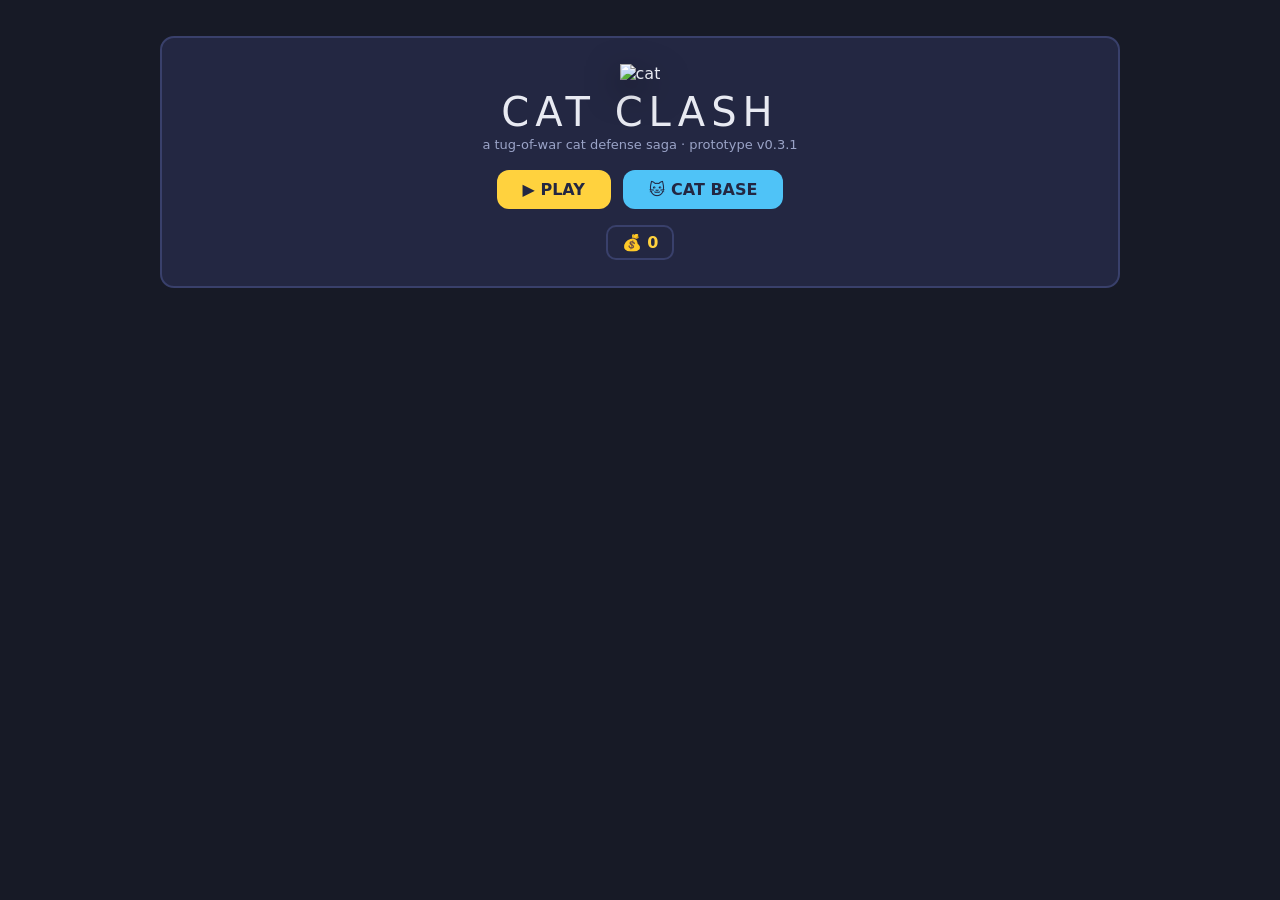
==== index.html @ 17f25dcd "yes" ====
<!DOCTYPE html>
<html lang="en">
<head>
<meta charset="utf-8" />
<meta name="viewport" content="width=device-width, initial-scale=1" />
<title>Cat Clash — prototype v0.3.1</title>
<link rel="stylesheet" href="style.css" />
</head>
<body>

<!-- ================= TITLE ================= -->
<section id="scr-title" class="screen">
  <div class="panel titlePanel">
    <img id="titleCat" class="titleCat" alt="cat">
    <div class="gameTitle">CAT CLASH</div>
    <p class="tag">a tug-of-war cat defense saga · prototype v0.3.1</p>
    <div class="menuBtns">
      <button class="go" id="btnPlay">▶ PLAY</button>
      <button class="go alt" id="btnCats">🐱 CAT BASE</button>
    </div>
    <div class="coinChip" style="margin:0 auto;display:table">💰 <span class="coinVal">0</span></div>
  </div>
</section>

<!-- ================= WORLDS ================= -->
<section id="scr-worlds" class="screen hidden">
  <div class="topBar">
    <button class="sideBtn" data-nav="title">⬅ TITLE</button>
    <div class="barTitle">WORLDS</div>
    <div class="coinChip">💰 <span class="coinVal">0</span></div>
  </div>
  <div id="worldList" class="worldList"></div>
  <p class="footHint">Beat every level of a world to unlock the next one.</p>
</section>

<!-- ================= LEVELS ================= -->
<section id="scr-levels" class="screen hidden">
  <div class="topBar">
    <button class="sideBtn" data-nav="worlds">⬅ WORLDS</button>
    <div class="barTitle" id="lvlWorldName">WORLD</div>
    <div class="coinChip">💰 <span class="coinVal">0</span></div>
  </div>
  <p id="lvlDesc" class="lvlDesc"></p>
  <div id="levelGrid" class="levelGrid"></div>
</section>

<!-- ================= CAT BASE ================= -->
<section id="scr-cats" class="screen hidden">
  <div class="topBar">
    <button class="sideBtn" data-nav="title">⬅ TITLE</button>
    <div class="barTitle">CAT BASE</div>
    <div class="coinChip">💰 <span class="coinVal">0</span></div>
  </div>
  <div class="catsWrap">
    <div id="roster" class="roster"></div>
    <div id="catDetail" class="catDetail"></div>
  </div>
</section>

<!-- ================= BATTLE ================= -->
<section id="scr-battle" class="screen hidden">
  <h1><img id="battleLogo" alt=""> CAT CLASH <small id="stageTag">W1-1</small></h1>
  <div id="hud">
    <div class="box">
      <div><span id="money">100</span><span id="moneyCap"> /300</span></div>
      <div id="rate">+5.0/s</div>
    </div>
    <button id="walletBtn" class="sideBtn" title="Upgrade: raises money rate & cap (W)">💼 WALLET+<small id="walletCost">$50</small></button>
    <button id="speedBtn" class="sideBtn" title="Toggle game speed (F)">⏩ ×1</button>
    <button id="resetBtn" class="sideBtn" title="Restart this stage">↺ RESET</button>
    <button id="quitBtn" class="sideBtn" title="Back to level select (no reward)">⬅ LEVELS</button>
    <div id="hpBox" class="box">
      <div class="barRow"><span>YOUR BASE</span><div class="track"><div class="fill" id="pHp"></div></div></div>
      <div class="barRow"><span>ENEMY BASE</span><div class="track"><div class="fill" id="eHp"></div></div></div>
    </div>
  </div>
  <div id="cvsWrap">
    <canvas id="cvs" width="960" height="420"></canvas>
    <div id="banner"></div>
    <div id="startOverlay" class="overlay">
      <h2 id="soStage">WORLD 1</h2>
      <p id="soDesc"></p>
      <div id="soEnemies"></div>
      <p style="font-size:12px">Hotkeys: <b>1–5</b> deploy · <b>C</b> cannon · <b>W</b> wallet · <b>F</b> speed</p>
      <button class="go" id="startBtn">DEFEND! ▶</button>
    </div>
    <div id="endOverlay" class="overlay hidden">
      <h2 id="endTitle">VICTORY!</h2>
      <p id="endInfo"></p>
      <div class="endBtns">
        <button class="go" id="endA">CONTINUE ▶</button>
        <button class="go alt2" id="endB">↺ RETRY</button>
        <button class="go alt" id="endC">🐱 CAT BASE</button>
      </div>
    </div>
  </div>
  <div id="bar"></div>
  <div id="hint">Keys: 1–5 deploy · C cannon · W wallet · F speed · upgrades happen in CAT BASE</div>
</section>

<div id="toasts"></div>
<script src="game.js"></script>
</body>
</html>
---- style.css ----
:root{--panel:#232742;--border:#39406b;--gold:#ffd23e}
*{box-sizing:border-box;margin:0;padding:0}
body{background:#171a26;color:#e8eaf2;font-family:system-ui,"Segoe UI",Roboto,sans-serif;
     display:flex;flex-direction:column;align-items:center;min-height:100vh;padding:16px 10px;user-select:none}
button{font-family:inherit;color:inherit;cursor:pointer;border:none}
.screen{width:min(960px,100%)}
.hidden{display:none!important}
h1{font-size:22px;letter-spacing:1px;margin-bottom:10px}
h1 img{height:30px;vertical-align:-8px;margin-right:2px}
h1 small{font-size:12px;color:#8f97bd}

/* ---------- shared meta UI ---------- */
.topBar{display:flex;gap:10px;align-items:center;margin-bottom:14px}
.barTitle{font-weight:900;font-size:20px;letter-spacing:1px}
.coinChip{margin-left:auto;background:var(--panel);border:2px solid var(--border);border-radius:10px;
          padding:6px 14px;font-weight:800;color:var(--gold)}
.sideBtn{background:#2c3152;border:2px solid var(--border);border-radius:10px;padding:6px 12px;
         font-size:12px;font-weight:700;text-align:center}
.sideBtn:hover{border-color:#6c7bd0}
.go{background:var(--gold);color:#232742;font-weight:900;font-size:16px;padding:10px 26px;border-radius:12px}
.go:hover{filter:brightness(1.08)}
.go.alt{background:#4fc3f7}
.go.alt2{background:#39406b;color:#e8eaf2}
.go.small{font-size:13px;padding:7px 14px;margin-top:8px}
.go:disabled{opacity:.5;cursor:default}
.panel{background:var(--panel);border:2px solid var(--border);border-radius:14px;padding:26px;text-align:center}
#toasts{position:fixed;top:14px;right:14px;display:flex;flex-direction:column;gap:8px;z-index:99}
.toast{background:#232742;border:2px solid var(--gold);border-radius:10px;padding:10px 14px;font-size:13px;
       font-weight:700;max-width:320px;box-shadow:0 8px 20px #0008;animation:tin .25s}
.toast.out{opacity:0;transform:translateY(-8px);transition:.4s}
@keyframes tin{from{opacity:0;transform:translateY(-8px)}}

/* ---------- title ---------- */
.titlePanel{margin-top:20px}
.titleCat{height:150px;filter:drop-shadow(0 10px 16px #0008)}
.gameTitle{font-size:40px;letter-spacing:6px;margin:6px 0 2px}
.tag{color:#9aa3c7;font-size:13px;margin-bottom:18px}
.menuBtns{display:flex;gap:12px;justify-content:center;flex-wrap:wrap;margin-bottom:16px}

/* ---------- worlds / levels ---------- */
.worldList{display:flex;flex-direction:column;gap:10px}
.worldCard{display:flex;align-items:center;gap:16px;background:var(--panel);border:2px solid var(--border);
           border-radius:14px;padding:12px 16px;text-align:left;width:100%}
.worldCard img{height:64px;flex:none}
.worldCard .wName{font-weight:900;font-size:16px}
.worldCard .wSub{color:#9aa3c7;font-size:12px}
.wProg{margin-left:auto;font-weight:900;color:var(--gold);font-size:18px;flex:none}
.worldCard.locked{opacity:.5;filter:grayscale(.6)}
.worldCard:not(.locked):hover{border-color:#6c7bd0}
.lvlDesc{color:#9aa3c7;font-size:13px;margin-bottom:12px}
.levelGrid{display:flex;flex-wrap:wrap;gap:10px}
.lvlBtn{width:74px;height:74px;border-radius:12px;background:var(--panel);border:2px solid var(--border);
        display:flex;flex-direction:column;align-items:center;justify-content:center;gap:2px}
.lvlBtn .num{font-size:22px;font-weight:900}
.lvlBtn .mark{font-size:12px;color:#9aa3c7}
.lvlBtn.cleared{border-color:#5ad35a}.lvlBtn.cleared .mark{color:#5ad35a}
.lvlBtn.next{border-color:var(--gold);box-shadow:0 0 10px #ffd23e33}
.lvlBtn.locked{opacity:.45;filter:grayscale(.6)}
.footHint{margin-top:14px;font-size:12px;color:#7f88ad;text-align:center}

/* ---------- cat base ---------- */
.catsWrap{display:flex;gap:12px;align-items:flex-start;flex-wrap:wrap}
.roster{width:230px;display:flex;flex-direction:column;gap:8px}
.rosterBtn{display:flex;align-items:center;gap:10px;background:var(--panel);border:2px solid var(--border);
           border-radius:12px;padding:8px 10px;text-align:left}
.rosterBtn img{height:38px}
.rosterBtn.sel{border-color:var(--gold)}
.miniEm{font-size:28px;width:38px;text-align:center}
.rName{font-weight:800;font-size:13px}
.rLv{font-size:11px;color:#9aa3c7}
.catDetail{flex:1;min-width:300px;background:var(--panel);border:2px solid var(--border);border-radius:14px;padding:16px}
.cdHead{display:flex;gap:14px;align-items:center;margin-bottom:10px}
.bigArt{height:92px;flex:none}
.emArt{font-size:56px;width:92px;text-align:center}
.cdHead h3{font-size:20px;letter-spacing:1px}
.formTag{font-size:10px;color:var(--gold);border:1px solid var(--gold);border-radius:6px;padding:1px 6px;vertical-align:middle}
.tierLine{font-size:12px;color:#9aa3c7;margin-top:2px}
.tierLine b{color:#e8eaf2}
.loveLine{font-size:12px;color:#ff7daa;margin-top:2px}
.secret{cursor:help}
.dim{opacity:.25}
.statsGrid{display:grid;grid-template-columns:repeat(4,1fr);gap:6px;margin-bottom:12px}
.stat{background:#1b1f36;border-radius:8px;padding:6px 8px;font-size:11px;display:flex;flex-direction:column;gap:2px}
.stat b{font-size:13px}
.stat.lockedS{opacity:.55}
.upRow{display:flex;align-items:center;gap:10px;margin-bottom:12px;flex-wrap:wrap}
.upProg{flex:1;min-width:120px;height:12px;background:#14172a;border-radius:6px;overflow:hidden;border:1px solid #0006}
.upFill{height:100%;background:var(--gold)}
.boxCard{display:flex;gap:12px;background:#1b1f36;border:2px solid var(--border);border-radius:12px;padding:12px;align-items:flex-start}
.boxCard.ready{border-color:var(--gold)}
.boxCard.resting{border-color:#4fc3f7}
.boxIco{font-size:34px;flex:none}
.boxCard b{font-size:14px}
.boxCard .small{font-size:12px;color:#9aa3c7;margin-top:2px;line-height:1.4}

/* ---------- battle ---------- */
#hud{display:flex;gap:10px;align-items:stretch;margin-bottom:8px;flex-wrap:wrap}
.box{background:var(--panel);border:2px solid var(--border);border-radius:10px;padding:6px 12px}
#money{font-size:24px;font-weight:800;color:var(--gold);line-height:1.1}
#moneyCap{font-size:12px;color:#9aa3c7}
#rate{font-size:12px;color:#8ef58e}
.sideBtn small{display:block;font-size:12px;color:var(--gold)}
.sideBtn:disabled{opacity:.45;cursor:default}
#hpBox{margin-left:auto;display:flex;flex-direction:column;gap:4px;min-width:190px;justify-content:center}
.barRow{display:flex;align-items:center;gap:6px;font-size:11px;font-weight:700}
.barRow span{width:76px;text-align:right}
.track{flex:1;height:12px;background:#14172a;border-radius:6px;overflow:hidden;border:1px solid #0006}
.fill{height:100%;width:100%}
#pHp{background:#5ad35a}#eHp{background:#ff5d5d}
#cvsWrap{position:relative}
canvas{display:block;width:100%;height:auto;border-radius:12px;box-shadow:0 10px 30px #0007}
#banner{position:absolute;top:52px;left:0;right:0;text-align:center;font-size:26px;font-weight:900;
        color:var(--gold);text-shadow:0 2px 0 #000,0 0 18px #0008;opacity:0;pointer-events:none;transition:opacity .2s}
#banner.show{opacity:1;animation:pulse .35s infinite alternate}
@keyframes pulse{from{transform:scale(1)}to{transform:scale(1.08)}}
#bar{display:flex;gap:8px;align-items:center;margin-top:8px;flex-wrap:wrap}
#cannonBtn{position:relative;width:86px;height:86px;border-radius:50%;border:3px solid #4fc3f7;flex:none;
           background:conic-gradient(#4fc3f7 calc(var(--fill,0)*1%),#232742 0)}
#cannonBtn .inner{position:absolute;inset:7px;border-radius:50%;background:#1b1f36;display:flex;
                  flex-direction:column;align-items:center;justify-content:center;font-size:10px;font-weight:800}
#cannonBtn .pct{font-size:15px;color:#4fc3f7}
#cannonBtn.ready{box-shadow:0 0 18px #4fc3f7}
.unit{position:relative;width:86px;height:86px;border-radius:12px;background:var(--panel);border:2px solid var(--border);
      display:flex;flex-direction:column;align-items:center;justify-content:center;gap:1px;overflow:hidden}
.unit .em{font-size:30px;line-height:1}
.unit img.em{height:38px;width:auto}
.unit .nm{font-size:10px;font-weight:800;letter-spacing:.5px;color:#c6cdf0}
.unit .cost{font-size:12px;font-weight:800;color:var(--gold)}
.unit .cd{position:absolute;left:0;top:0;right:0;height:0;background:rgba(10,12,24,.78);pointer-events:none}
.unit.off{opacity:.5;filter:grayscale(.5)}
.unit:not(.off):hover{border-color:#6c7bd0;transform:translateY(-2px)}
#unitSpacer{flex:1}
#hint{font-size:11px;color:#7f88ad;text-align:center;margin-top:8px}
.overlay{position:absolute;inset:0;background:rgba(13,15,26,.92);display:flex;flex-direction:column;
         align-items:center;justify-content:center;gap:12px;text-align:center;border-radius:12px;padding:20px}
.overlay h2{font-size:28px}
.overlay p{max-width:560px;color:#b9c0e0;font-size:13px;line-height:1.5}
.soEnemy{display:inline-flex;align-items:center;gap:6px;background:#1b1f36;border:1px solid var(--border);
         border-radius:8px;padding:4px 10px;margin:2px;font-size:12px}
.soEnemy img{height:30px;vertical-align:middle}
.soEnemy i{color:#9aa3c7;font-size:11px}
.endBtns{display:flex;gap:10px;flex-wrap:wrap;justify-content:center}
#endTitle.win{color:#7dff8e}#endTitle.lose{color:#ff7d7d}
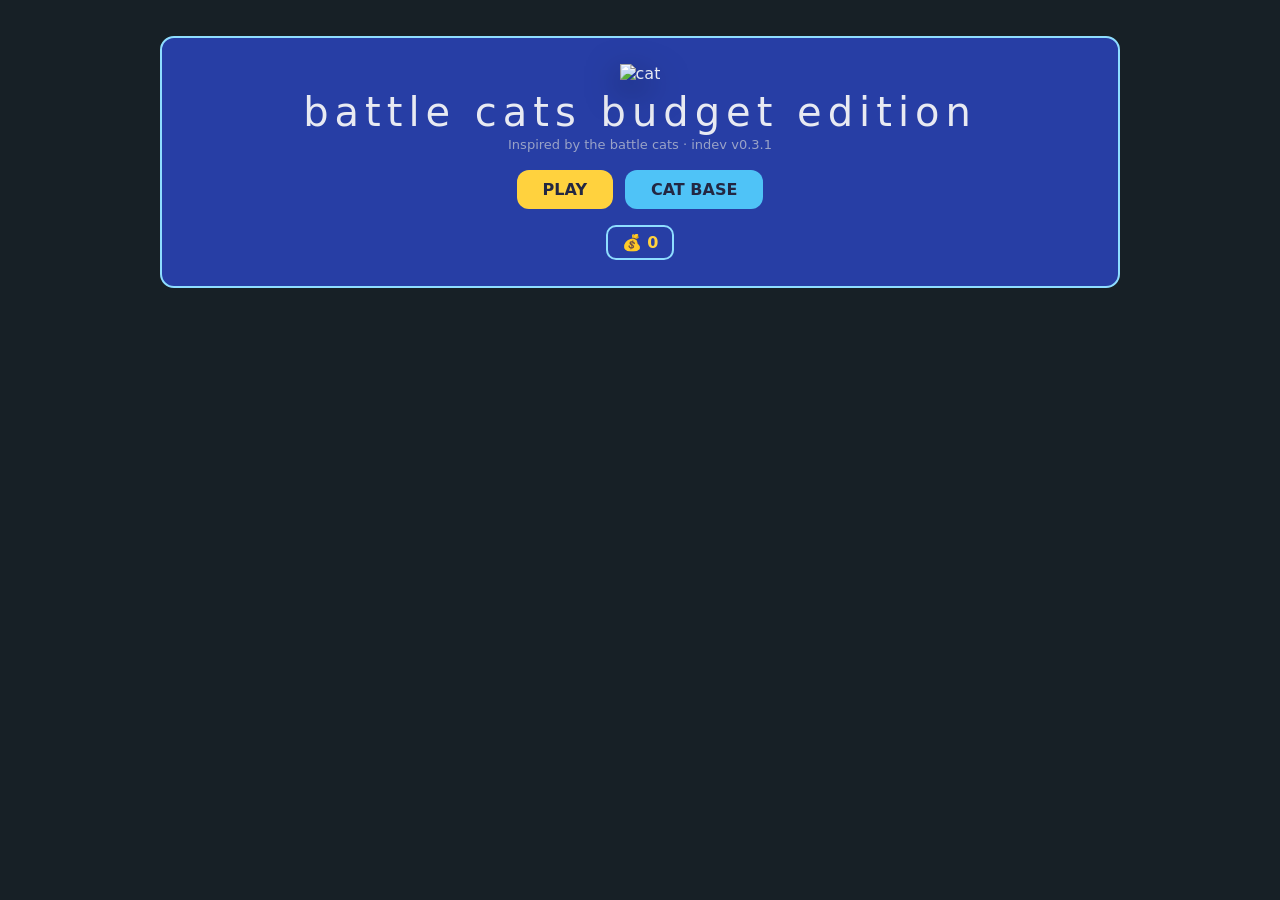
==== commit a25b8e42: "indev v0.3.1" ====
--- a/index.html
+++ b/index.html
@@ -11,12 +11,12 @@
 <!-- ================= TITLE ================= -->
 <section id="scr-title" class="screen">
   <div class="panel titlePanel">
-    <img id="titleCat" class="titleCat" alt="cat">
-    <div class="gameTitle">CAT CLASH</div>
-    <p class="tag">a tug-of-war cat defense saga · prototype v0.3.1</p>
+    <img id="cat1a.png" class="titleCat" alt="cat">
+    <div class="gameTitle">battle cats budget edition</div>
+    <p class="tag">Inspired by the battle cats · indev v0.3.1</p>
     <div class="menuBtns">
-      <button class="go" id="btnPlay">▶ PLAY</button>
-      <button class="go alt" id="btnCats">🐱 CAT BASE</button>
+      <button class="go" id="btnPlay">PLAY</button>
+      <button class="go alt" id="btnCats">CAT BASE</button>
     </div>
     <div class="coinChip" style="margin:0 auto;display:table">💰 <span class="coinVal">0</span></div>
   </div>
@@ -65,7 +65,7 @@
       <div><span id="money">100</span><span id="moneyCap"> /300</span></div>
       <div id="rate">+5.0/s</div>
     </div>
-    <button id="walletBtn" class="sideBtn" title="Upgrade: raises money rate & cap (W)">💼 WALLET+<small id="walletCost">$50</small></button>
+    <button id="walletBtn" class="sideBtn" title="Upgrade: raises money rate & cap (W)">WALLET+<small id="walletCost">$50</small></button>
     <button id="speedBtn" class="sideBtn" title="Toggle game speed (F)">⏩ ×1</button>
     <button id="resetBtn" class="sideBtn" title="Restart this stage">↺ RESET</button>
     <button id="quitBtn" class="sideBtn" title="Back to level select (no reward)">⬅ LEVELS</button>
@@ -90,7 +90,7 @@
       <div class="endBtns">
         <button class="go" id="endA">CONTINUE ▶</button>
         <button class="go alt2" id="endB">↺ RETRY</button>
-        <button class="go alt" id="endC">🐱 CAT BASE</button>
+        <button class="go alt" id="endC">CAT BASE</button>
       </div>
     </div>
   </div>
--- a/style.css
+++ b/style.css
@@ -1,6 +1,6 @@
-:root{--panel:#232742;--border:#39406b;--gold:#ffd23e}
+:root{--panel:#273ea5;--border:#8eddff;--gold:#ffd23e}
 *{box-sizing:border-box;margin:0;padding:0}
-body{background:#171a26;color:#e8eaf2;font-family:system-ui,"Segoe UI",Roboto,sans-serif;
+body{background:#172026;color:#e8eaf2;font-family:system-ui,"Segoe UI",Roboto,sans-serif;
      display:flex;flex-direction:column;align-items:center;min-height:100vh;padding:16px 10px;user-select:none}
 button{font-family:inherit;color:inherit;cursor:pointer;border:none}
 .screen{width:min(960px,100%)}
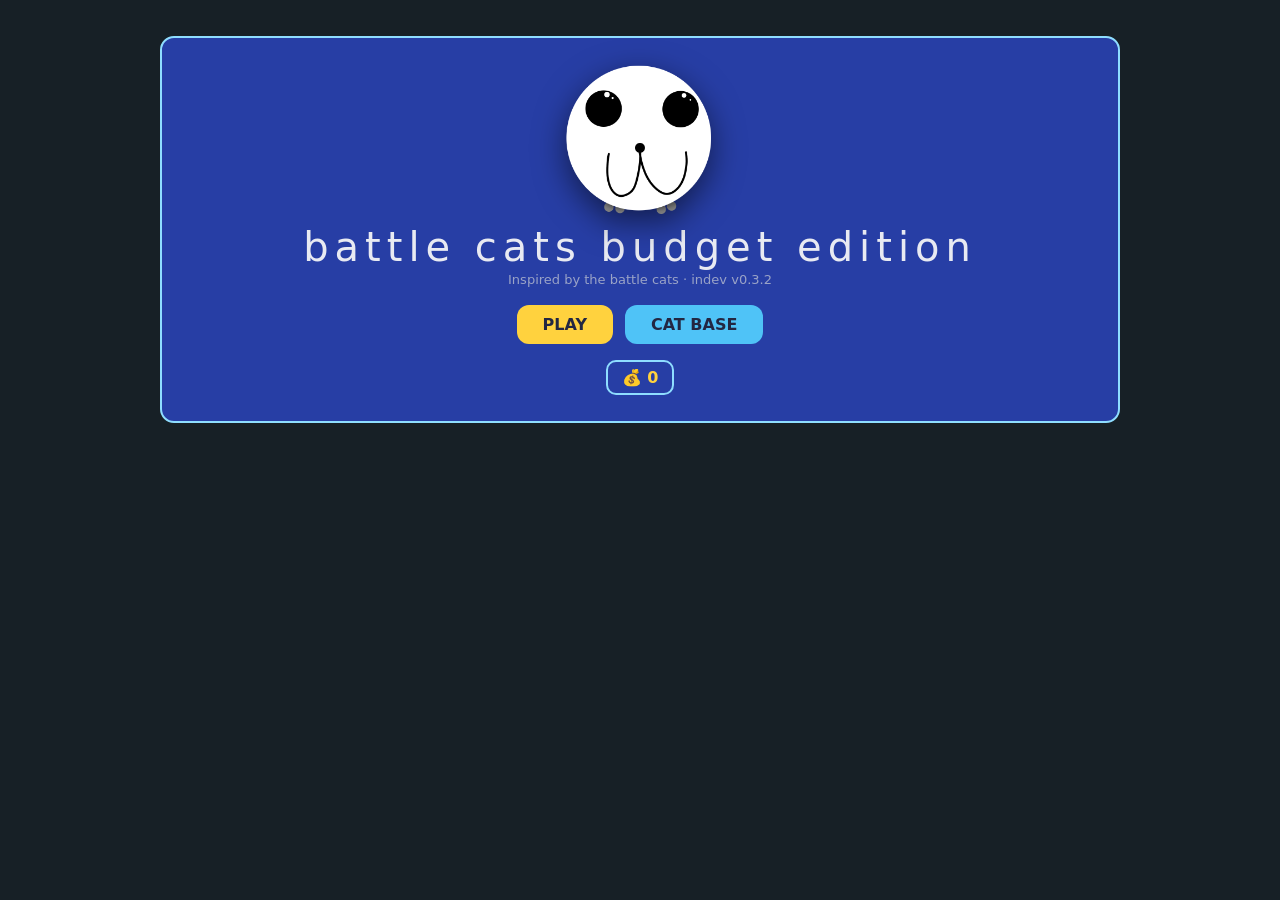
==== commit 28d83f44: "indev v0.3.2" ====
--- a/index.html
+++ b/index.html
@@ -11,9 +11,9 @@
 <!-- ================= TITLE ================= -->
 <section id="scr-title" class="screen">
   <div class="panel titlePanel">
-    <img id="cat1a.png" class="titleCat" alt="cat">
+    <img id="cat1a" class="titleCat" src="assets/cat1a.png" alt="Cat illustration">
     <div class="gameTitle">battle cats budget edition</div>
-    <p class="tag">Inspired by the battle cats · indev v0.3.1</p>
+    <p class="tag">Inspired by the battle cats · indev v0.3.2</p>
     <div class="menuBtns">
       <button class="go" id="btnPlay">PLAY</button>
       <button class="go alt" id="btnCats">CAT BASE</button>
